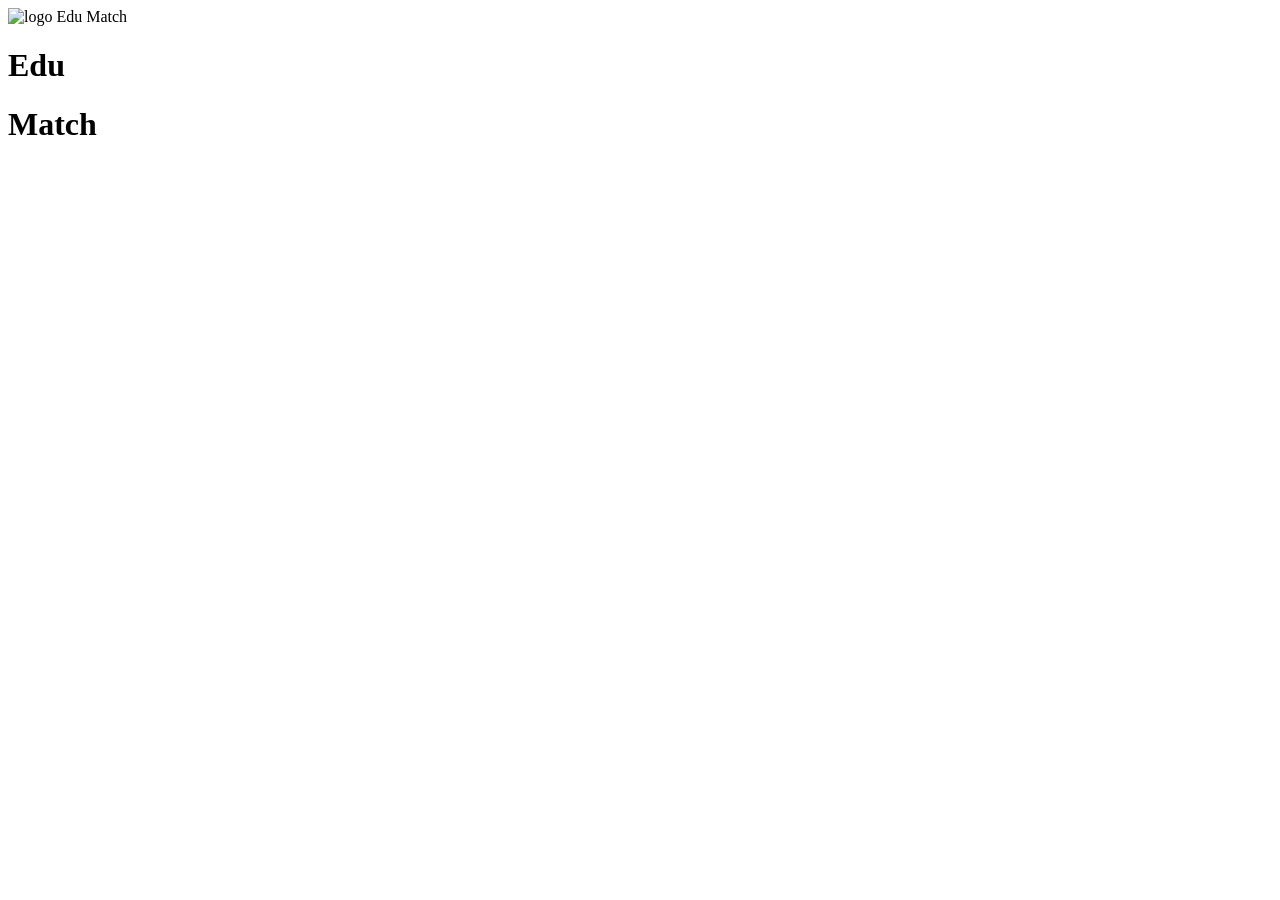
==== src/main/resources/templates/EduMatch/loginCadastrado.html @ 7f1089c6 "Atualização Atualização" ====
<!Doctype html/>

<html lang="pt-br">
	<head>
		<title>EduMatch - Cadastrar</title>
		<meta charset="utf-8"/>
		<link rel="stylesheet" type="text/css" th:href="@{/reset.css}"/>
		<link rel="stylesheet" type="text/css" th:href="@{/base.css}"/>
		<link rel="stylesheet" type="text/css" th:href="@{/style.css}"/>
	</head>
	<body>
		<div class="conteiner-principal">
			<div class="logomarca">
				<img alt="logo Edu Match" th:src="@{/imagens/livro.png}"/>
				<h1 class="corUm">Edu</h1>
				<h1 class="corDois">Match</h1>
			</div>
			
		</div>	
	</body>
</html>
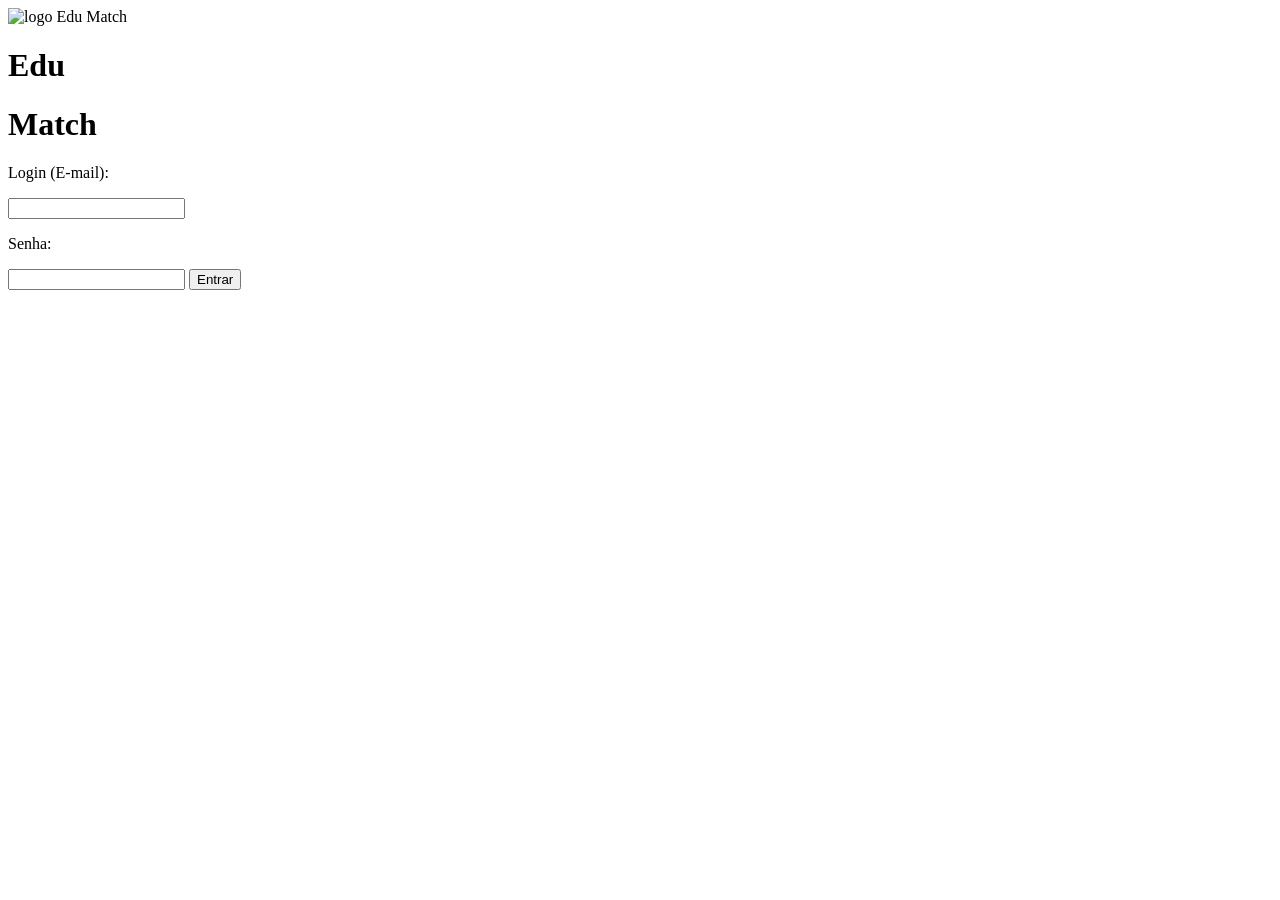
==== commit 9ef94ab4: "Atualização Atualização" ====
--- a/src/main/resources/templates/EduMatch/loginCadastrado.html
+++ b/src/main/resources/templates/EduMatch/loginCadastrado.html
@@ -15,7 +15,13 @@
 				<h1 class="corUm">Edu</h1>
 				<h1 class="corDois">Match</h1>
 			</div>
-			
+			<form class="painel-cadastro">
+				<p>Login (E-mail): </p>
+				<input type="email" name="login" />
+				<p>Senha: </p>
+				<input type="password" name="senha" />
+				<a th:href="@{/mentoradoLogado}"> <button type="button" name="enviar">Entrar</button> </a>		
+			</form>
 		</div>	
 	</body>
 </html>
